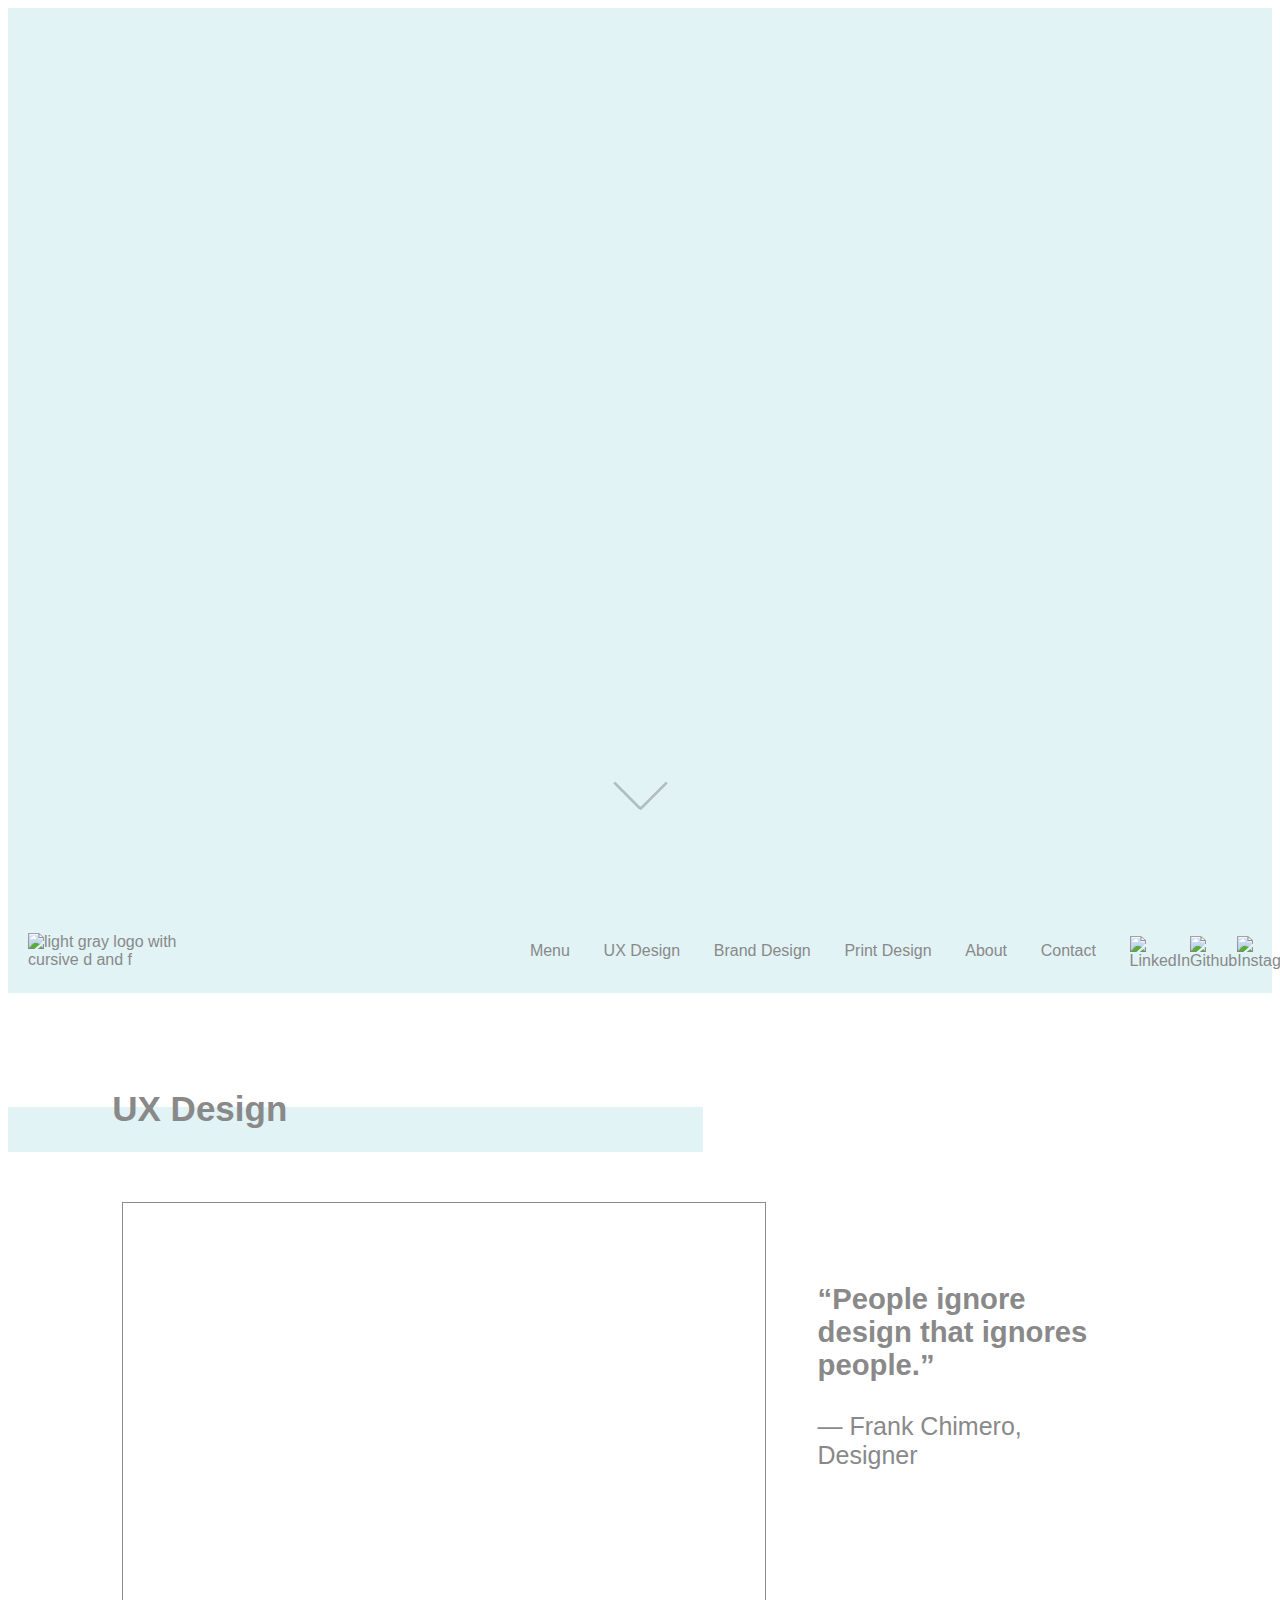
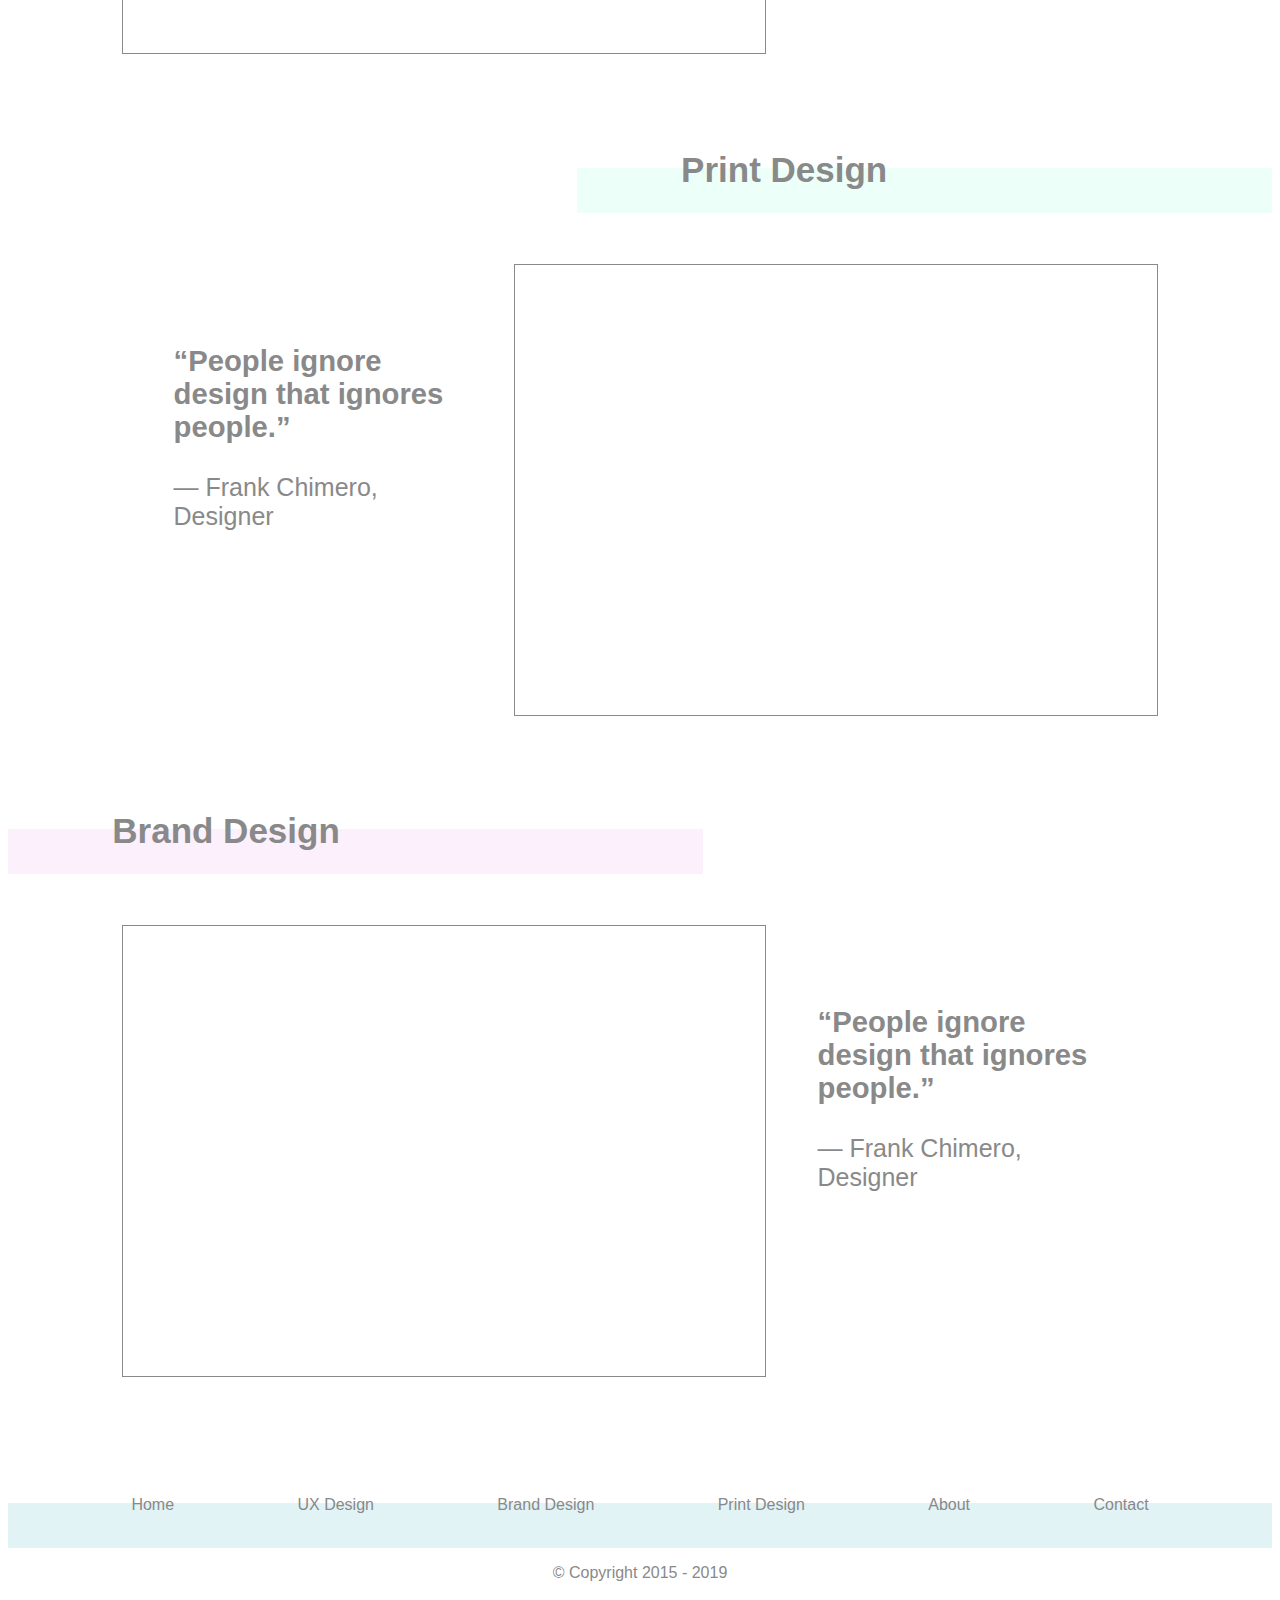
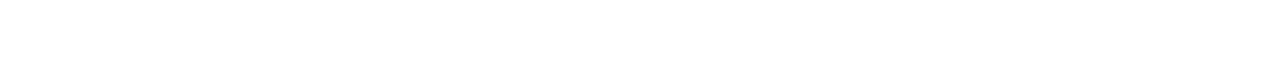
==== index.html @ 0a803519 "updated nav to be responsive" ====
<!DOCTYPE html>
<html lang="en">

<head>

    <!-- Page Title -->
    <title>Danielle Flinn</title>

    <!-- Metadata -->
    <meta charset="UTF-8">
    <meta name="viewport" content="width=device-width, initial-scale=1.0">
    <meta http-equiv="X-UA-Compatible" content="ie=edge">

    <!-- Favicons -->
    <link rel="apple-touch-icon" sizes="180x180" href="img/favicons/apple-touch-icon.png">
    <link rel="icon" type="image/png" sizes="32x32" href="img/favicons/favicon-32x32.png">
    <link rel="icon" type="image/png" sizes="16x16" href="img/favicons/favicon-16x16.png">
    <link rel="manifest" href="/img/favicons/site.webmanifest">
    <meta name="msapplication-TileColor" content="#2b5797">
    <meta name="theme-color" content="#ffffff">

    <!-- Normalize CSS via CDN -->
    <link rel="stylesheet" href="https://cdnjs.cloudflare.com/ajax/libs/normalize/8.0.1/normalize.min.css">
    <!-- Required Plugin Stylesheets -->

    <!-- My Awesome Styling -->
    <link rel="stylesheet" href="css/styles.css">
</head>

<body>

    <header>


        <div class="logo-wrapper">
            <svg version="1.1" xmlns="http://www.w3.org/2000/svg" xmlns:xlink="http://www.w3.org/1999/xlink" x="0px"
                y="0px" viewBox="0 0 432 432" style="enable-background:new 0 0 432 432;" xml:space="preserve">
                <g>

                    <path class="letters-stroke" d="M333.9,137.6c-1.4-12.3-18.1-13.7-27.6-12.3c-11.3,1.6-20.4,7.4-27.8,15.8c-18.8,21.1-29.3,47.5-37,74.4
    c-11.6,5.3-20.6,19.1-30.1,27.5c-4.4,3.9-12.4,11.6-17.4,4.9c-3.3-4.4-1.7-13.5-1.3-18.5c1.3-13.5,4.4-26.6,8.9-39.4
    c4.8-13.7,10.2-27.2,14.9-40.2c9.3-25.6,16.9-52.4,21.5-79.4c0.3-1.5-5.7,6.6-6.1,7.3c-2.7,4.3-6.6,9.7-7.5,14.8
    c-6.3,36.6-16.9,74.5-33.8,107.6c-10.1,20-28,39.6-50.6,44.8c-12.3,2.8-27.6,2-36.7-7.9c-4.3-4.7-6.5-10.8-7.2-17.1
    c-0.2-1.5-1-10.9,3.9-19c3-4.9,7.8-10.5,10.5-12.8c4.5-3.7,8-6.1,13.1-8.9c9.2-5.1,19.5-8.5,30.1-8.7c7.2-0.1,26.3-1.4,32,10.1
    c-2.3,2-6.1,4.9-13.8,0.7c-1.9-1.1-18.6,22.5-16.9,23.1c21.9,8.6,34.8-4.8,44.1-21c3.1-5.4,4.7-13.5,0.5-20.8
    c-5.5-9.7-17.2-14.4-26.8-15.3c-43.2-4.2-88.9,46.2-90.7,87.9c-0.9,21.3,12.9,35.1,34.2,34.3c16.2-0.6,30.7-8.9,42.2-20
    c10.1-9.8,18.9-21.2,26.6-33.5c-2.7,11.6-5.2,23.4-6.3,35.3c-0.5,5.3-1.7,13.3,0.8,18.4c4,8.1,12,2,17-2.1
    c10.1-8.3,21.9-27.6,34.6-30.3c1.6-0.3,3-0.3,4.4-0.1C226,278.1,218,319.1,209.5,360c-0.3,1.4,5.7-6.5,6.1-7.3
    c2.7-4.4,6.4-9.6,7.5-14.8c6.6-31.8,13.1-63.7,20.1-95.4c3.1,3.7,5.6,8.5,8.7,11.5c10.1,9.8,26.2-1.9,35.4-7.6
    c4-2.5,6.9-9.8,9.1-13.9c0.7-1.4,4.2-9.6,3.3-9c-11.2,7-26.4,17.7-36.5,4.3c-4-5.3-7.8-11.9-13.7-13.3c3.4-14.8,4.9-23.4,10.5-37.4
    c0.5-1.2,5.1-9.9,5.9-11.2c5.4-7.9,10.1-12.3,19.9-15.4c9.1-2.9,25.6-4.3,32.2,4.8c0.1,0.1,0.3,0.6,0.6,1.3
    c-0.8,0.2-1.7,0.3-2.5,0.4c-3.6,0.4-7.5-0.2-10.8-1.5c-2.9-1.2-14.2,23-13.5,23.4c9.6,3.9,19.1,0.7,25.6-7
    C323.9,164,335.1,148.5,333.9,137.6z M320.3,162.4c0.1-0.1,0.2-0.2,0.3-0.4C320.6,162.3,320.5,162.5,320.3,162.4z" />
                    <path class="inside-circle" d="M266.7,44.3c-72.4-20.9-150.3,8.4-192.9,70c-40.9,59.2-47,137.1-7.9,199c41.5,65.7,124.1,96.5,198.5,73.5
    c75-23.2,127.2-97.4,127.9-175.2C391.6,134.9,340.9,65.7,266.7,44.3z M345.2,330.1c-23.1,24.8-53.4,42.5-86.3,50.4
    C193.1,396.2,122.6,371.4,81,318c-44.3-57.1-50.3-143.6-6-202.7c42.2-56.3,117.3-81,184.8-62.2c74.7,20.8,126.4,90.2,127.1,167.3
    C386.5,261,373.2,300.1,345.2,330.1z" />
                    <path class="outside-circle" d="M341.7,71.4c-0.1-0.1-0.2-0.2-0.4-0.4c-0.5-0.4-1.1-0.9-1.7-1.3C278.2,22.5,196.3,6.5,125,41.4
    C48.5,78.7,5.9,165.4,22.5,248.7C38,326,102,384.9,177.3,403.8c81.1,20.4,168.2-16.1,210.4-88.3
    C435.2,234.3,413.8,130.2,341.7,71.4z M233.1,399.2c-38.6,5-82.1-1.2-115.1-22.8c-32.4-21.2-57.6-53.5-71.1-89.7
    c-25.9-68.6-9-148,42.8-200.1c61-61.4,167.1-77.2,237.5-22.2c58.2,47.3,83.7,125.8,63.5,198.2C370.5,334.7,307.4,389.5,233.1,399.2
    z" />
            </svg>

            <div class="head-title">
                <h1>Danielle Flinn</h1>
                <h4>Graphic and UX Designer</h4>
            </div>
            <div class="arrow-down"></div>
        </div>

        <nav class="top-nav">
            <a id="header-logo" href="/index.html">
                <img src="https://raw.githubusercontent.com/danielleflinn/danielleflinn.github.io/master/img/logo-lightgray.png"
                    alt="light gray logo with cursive d and f"></a>
            <div id="menu"> Menu</div> 
            <ul class="main-nav">
                <li><a href="/portfolio/ux.html">UX Design</a></li>
                <li><a href="/portfolio/brand.html">Brand Design</a></li>
                <li><a href="/portfolio/print.html">Print Design</a></li>
                <li><a href="/about.html">About</a></li>
                <li><a href="/contact.html">Contact</a></li>
            </ul>

            <ul class="social-nav">
                <li class="responsive-li-item social"><a href="#"><img
                            src="https://raw.githubusercontent.com/danielleflinn/danielleflinn.github.io/master/img/logo-lightgray.png"
                            alt="LinkedIn"></a></li>
                <li class="responsive-li-item social"><a href="#"><img
                            src="https://raw.githubusercontent.com/danielleflinn/danielleflinn.github.io/master/img/logo-lightgray.png"
                            alt="Github"></a></li>
                <li class="responsive-li-item social"><a href="#"><img
                            src="https://raw.githubusercontent.com/danielleflinn/danielleflinn.github.io/master/img/logo-lightgray.png"
                            alt="Instagram"></a></li>
            </ul>
        </nav>

    </header>

    <main class="tile">

        <div class="tile-bar">
            <h2>UX Design</h2>
        </div>

        <div class="fig-wrapper">
            <figure></figure>
            <figcaption>
                <h3>“People ignore design that ignores people.”</h3>
                <p>— Frank Chimero, Designer</p>
            </figcaption>
        </div>

        <div class="tile-bar print" id="print">
            <h2>Print Design</h2>
        </div>

        <div class="fig-wrapper right">
            <figcaption>
                <h3>“People ignore design that ignores people.”</h3>
                <p>— Frank Chimero, Designer</p>
            </figcaption>
            <figure></figure>
        </div>

        <div class="tile-bar brand">
            <h2>Brand Design</h2>
        </div>

        <div class="fig-wrapper">
            <figure></figure>
            <figcaption>
                <h3>“People ignore design that ignores people.”</h3>
                <p>— Frank Chimero, Designer</p>
            </figcaption>
        </div>

    </main>

    <footer>

        <nav>
            <div class="footer-bar">
                <ul>
                    <li><a href="/index.html">Home</a></li>
                    <li><a href="/portfolio/ux.html">UX Design</a></li>
                    <li><a href="/portfolio/brand.html">Brand Design</a></li>
                    <li><a href="/portfolio/print.html">Print Design</a></li>
                    <li><a href="/about.html">About</a></li>
                    <li><a href="/contact.html">Contact</a></li>
                </ul>
            </div>
        </nav>

        <p>&copy; Copyright 2015 - <span class="year">2019</span>
        </p>
    </footer>

    <!--#include file="include_head.html" -->

    <!-- jQuery Library via CDN -->
    <script src="https://cdnjs.cloudflare.com/ajax/libs/jquery/3.3.1/jquery.min.js"></script>
    <!-- Plugins(s) -->

    <!-- My Scripts -->
    <script src="js/scripts.js"></script>
</body>

</html>
---- css/styles.css ----
/*
  DIAGNOSTIC STYLING
*/
/* body {
  background: gray;
}

* {
  outline: 1px dotted black;
} */

/* Universal styling */

:root {
  --prime-color: #898989; /*gray*/
  --sec-color: #E1F3F5; /*blue*/
  --thr-color: #FDF0FD; /*lavendarblush*/
  --forth-color: #EDFFF9; /*seagreen*/
  --outside-margin: 9%;
  --tile-margin: 4% 9% 4% 9%;
}

body {
    font-family: 'Fira Sans Condensed', sans-serif;
    color: var(--prime-color);
}

/* Logo header animation */

header {
  position: relative;
}

.logo-wrapper {
  width: 100%;
  height: 100vh;
  text-align: center;
  background-color: var(--sec-color);
  display: flex;
  flex-direction: column;
  align-items: center;
  justify-content: space-evenly;
}

.head-title {
  color: var(--prime-color);
  opacity: 0;
  animation: fadeIn .5s 2s linear forwards;
}

.head-title h1 {
  font-size: 55px;
  margin: 0;
  margin-top: 10px;
}

.head-title  h4 {
  font-size: 40px;
  font-weight: 300;
  margin: 10px;
}

svg {
  fill: var(--prime-color);
  stroke: var(--prime-color);
  stroke-width: 1px;
  width: 300px;
}

.letters-stroke {
  fill-opacity: 0;
  stroke-dasharray: 2000;
  stroke-dashoffset: 2000;
  animation: fadeFill 1s 2s linear forwards,
            dash 1s linear forwards;
}

.inside-circle {
  fill-opacity: 0;
  stroke-dasharray: 1200;
  stroke-dashoffset: 1200;
  animation: fadeFill 1s 2s linear forwards,
                dash 1s linear forwards; 
}

.outside-circle {
  fill-opacity: 0;
  stroke-dasharray: 1300;
  stroke-dashoffset: 1300;
  animation: fadeFill 1s 2s linear forwards,
                dash 1s 1s linear forwards; 
}

.arrow-down {
  height: 4vh;
  width: 4vh;
  opacity: .5;
  border-bottom: solid var(--prime-color) 3px;
  border-right: solid var(--prime-color)  3px;
  border-radius: 0 0 4px 0;
  transform: rotate(45deg);
}

.arrow-down:hover {
   cursor: pointer;
}

.enter-site {
  animation: fadeOutUp 2s forwards;
  position: absolute;
}

.fade {
  opacity: 0;
  animation: fadeIn .5s 2s linear forwards;
}

/* Header Nav styles  */

  /* wrapper */
.top-nav {
  padding: 20px;
  background-color: var(--sec-color);
  height: 5vh;
  display: flex;
  justify-content: flex-end;
  align-items: center;
}
  /*  logo icon*/
.top-nav img {
  width: 6vh;
}

#header-logo {
  margin-right: 25%;
}

  /*   remove bullets and added margin */
.top-nav ul {
  list-style-type: none;
  padding: 0;
}

  /*  links to site pages group */
.main-nav {
  width: 60%;
  color: darkblue;
  display: flex;
  justify-content: space-evenly;
}

  /*  links to social media and social media icons */
.social-nav {
  width: 10%;
  display: flex;
  justify-content: space-evenly;
}

  /*  social media icons */
.social-nav img{
  margin-top: 4px;
  width: 20px;
}

/* Link Styles */
a {
  color: var(--prime-color);
  text-decoration: none;
}

a:hover {
    opacity: .5;
}

a:visited {
    opacity: .2;
}


/* General / dfault tile layouts */

.tile {
  margin-top: 5%;
  width: 100%;
}

.tile-bar {
  margin-top: var(--outside-margin);
  position: relative;
  width: 55%;
  height: 5vh;
  background-color: var(--sec-color);
}

.tile-bar h2 {
  position: absolute;
  font-size: 35px;
  top: -47px;
  margin-left: 15%;
}

.fig-wrapper {
  display: flex;
  margin: var(--tile-margin);
}

figure {
  width: 100%;
  height: 50vh;
  margin: 0;
  border: solid 1px var(--prime-color);
}

figcaption {
  width: 45%;
  margin: 5%;
  font-size: 25px;
}

/* Right aligned tile */

.fig-wrapper .right {
  text-align: right;
}

/*  Foot styles*/

footer {
  margin: 10% 0 6% 0;
  text-align: center;
  color: var(--prime-color);
}

footer nav {
  margin-top: 5%;
}

.footer-bar {
  width: 100%;
  height: 5vh;
  background-color: var(--sec-color);
  position: relative;
}

footer nav ul {
  width: 100%;
  display: flex;
  justify-content: space-evenly;
  list-style-type: none;
  padding: 0;
  position: absolute;
  top: -23px;
}

/* Change tile bar color */
.print {
   background-color: var(--forth-color);
}

#print {
    margin-left: 45%;
}

.brand {
  background-color: var(--thr-color);
}

/* basic project-grid and tiles */

.project-grid {
  margin: var(--tile-margin); 
  display: grid;
  grid-template-columns: repeat(3, 1fr);
  grid-template-rows: auto;
  grid-column-gap: 45px;
  grid-row-gap: 45px;
}

.project-tile {
  width: 100%;
  height: 300px;
  background-size: cover;
  background-color: var(--prime-color);
}

/* ux design page */

/* Brand Design Page */

/* About Page */

#about {
  margin: var(--tile-margin);
  display: grid;
  grid-template-columns: repeat(3, 1fr);
  grid-gap: 0% 4%;
}

.image-wrapper {
  width: 100%;
  border: none;
}

#head-shot {
  width: 100%;
}

#about-content {
  grid-column: 2 span / 4;
}

/* Contact Form */

form {
  margin: var(--tile-margin);
}

/* 404 styles */

.error {
  background: var(--sec-color);  /* fallback for old browsers */
  background: linear-gradient(to right, var(--forth-color), var(--sec-color), var(--thr-color)); 
  }
  
  .error-text {
    display: flex;
    flex-direction: column;
    justify-content: center;
    width: 100%;
    height: 50vh;
    text-align: center;
  }
  
  .error-text h2 {
    font-size: 80px;
    animation: fadeIn 5s ease-in;
  }

/* keyfram animations */
@keyframes dash {
  100% {
    stroke-dashoffset: 0;
  }
}

@-webkit-keyframes fadeFill { /*adapted from animate css*/
  0% {
    fill-opacity: 0;
  }
  100% {
    fill-opacity: 1;
  }
}

@keyframes fadeIn { /*from animate css*/
  0% {
    opacity: 0;
  }
  100% {
    opacity: 1;
  }
}

@keyframes fadeOutUp { /*from animate css*/
  from {
    opacity: 1;
  }

  to {
    opacity: 0;
    transform: translate3d(0, -100%, 0);
  }
}

/* Light Gallery background */
.lg-backdrop { 
  background-color: rgba(200, 200, 250, .5);
}

/* media queries */
@media (max-width: 600px) {
  .logo {
    width: 80%;
  }
  .tile-bar h2 {
    font-size: 25px;
    top: -33px;
  }
  .fig-wrapper {
    flex-direction: column;
  }
  figure {
    height: 35vh;
  }
  .right {
    flex-direction: column-reverse;
  }
  #print h2 {
    right: 9%;
    margin-right: 9%;
  }
  figcaption {
    width: 70%;
    font-size: 20px;
  }
}
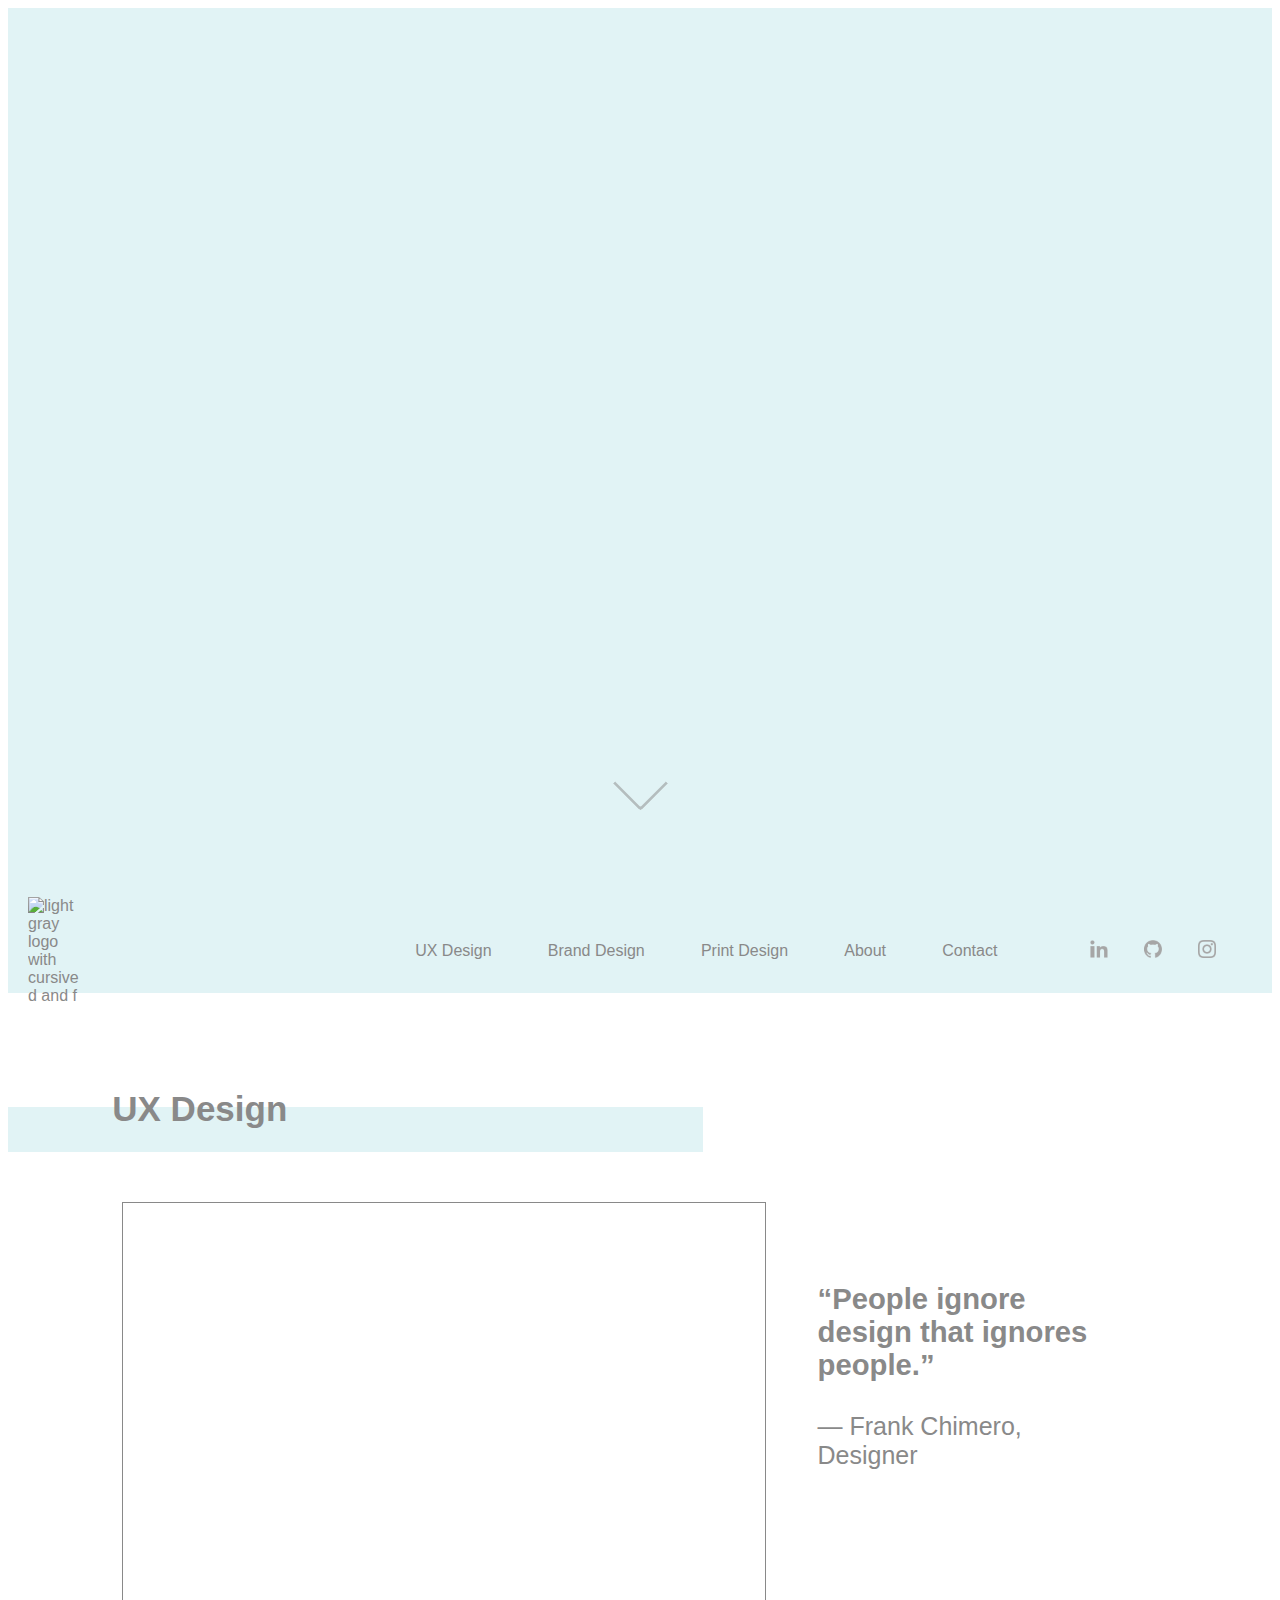
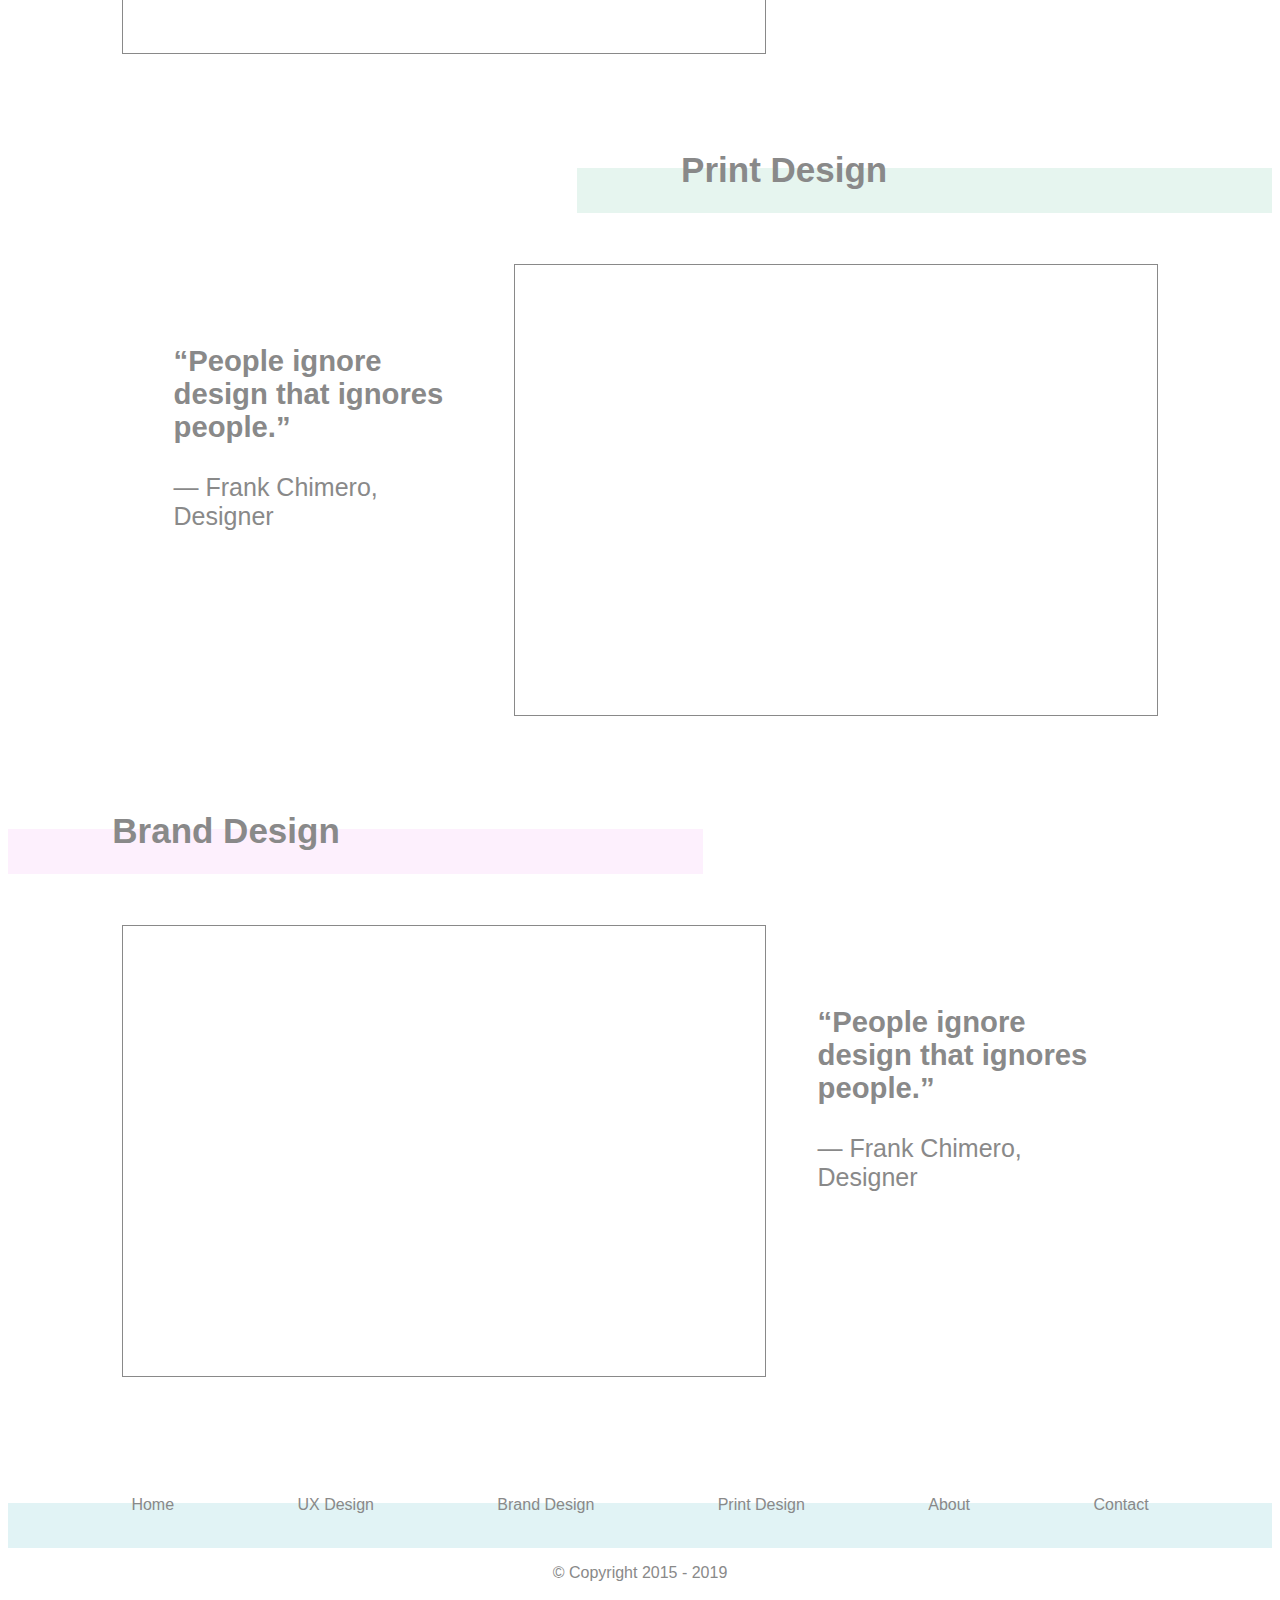
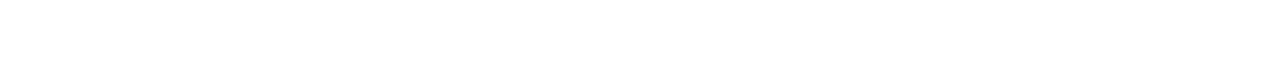
==== commit cb195191: "added social nav logos" ====
--- a/index.html
+++ b/index.html
@@ -74,7 +74,7 @@
                 <img src="https://raw.githubusercontent.com/danielleflinn/danielleflinn.github.io/master/img/logo-lightgray.png"
                     alt="light gray logo with cursive d and f"></a>
             <div id="menu"> Menu</div> 
-            <ul class="main-nav">
+            <ul class="main-nav ux">
                 <li><a href="/portfolio/ux.html">UX Design</a></li>
                 <li><a href="/portfolio/brand.html">Brand Design</a></li>
                 <li><a href="/portfolio/print.html">Print Design</a></li>
@@ -83,14 +83,14 @@
             </ul>
 
             <ul class="social-nav">
-                <li class="responsive-li-item social"><a href="#"><img
-                            src="https://raw.githubusercontent.com/danielleflinn/danielleflinn.github.io/master/img/logo-lightgray.png"
+                <li class="social"><a href="https://www.linkedin.com/in/danielle-flinn/"><img
+                            src="/img/linkedin.png"
                             alt="LinkedIn"></a></li>
-                <li class="responsive-li-item social"><a href="#"><img
-                            src="https://raw.githubusercontent.com/danielleflinn/danielleflinn.github.io/master/img/logo-lightgray.png"
+                <li class="social"><a href="https://github.com/danielleflinn"><img
+                            src="/img/github.png"
                             alt="Github"></a></li>
-                <li class="responsive-li-item social"><a href="#"><img
-                            src="https://raw.githubusercontent.com/danielleflinn/danielleflinn.github.io/master/img/logo-lightgray.png"
+                <li class="social"><a href="https://www.instagram.com/daniflinn/"><img
+                            src="/img/instagram.png"
                             alt="Instagram"></a></li>
             </ul>
         </nav>
@@ -100,7 +100,8 @@
     <main class="tile">
 
         <div class="tile-bar">
-            <h2>UX Design</h2>
+            <a href="/portfolio/ux.html"><h2>UX Design</h2>
+            </a>
         </div>
 
         <div class="fig-wrapper">
@@ -112,7 +113,7 @@
         </div>
 
         <div class="tile-bar print" id="print">
-            <h2>Print Design</h2>
+                <a href="/portfolio/print.html"><h2>Print Design</h2></a>
         </div>
 
         <div class="fig-wrapper right">
@@ -124,7 +125,7 @@
         </div>
 
         <div class="tile-bar brand">
-            <h2>Brand Design</h2>
+                <a href="/portfolio/brand.html"><h2>Brand Design</h2></a>
         </div>
 
         <div class="fig-wrapper">
--- a/css/styles.css
+++ b/css/styles.css
@@ -15,7 +15,7 @@
   --prime-color: #898989; /*gray*/
   --sec-color: #E1F3F5; /*blue*/
   --thr-color: #FDF0FD; /*lavendarblush*/
-  --forth-color: #EDFFF9; /*seagreen*/
+  --forth-color: #e6f5ef; /*honeydew*/
   --outside-margin: 9%;
   --tile-margin: 4% 9% 4% 9%;
 }
@@ -112,7 +112,7 @@
 
 .fade {
   opacity: 0;
-  animation: fadeIn .5s 2s linear forwards;
+  animation: fadeIn .5s 1s linear forwards;
 }
 
 /* Header Nav styles  */
@@ -126,14 +126,16 @@
   justify-content: flex-end;
   align-items: center;
 }
-  /*  logo icon*/
+  /*  nav logo */
 .top-nav img {
   width: 6vh;
 }
 
 #header-logo {
+  width: 25px;
   margin-right: 25%;
 }
+
 
   /*   remove bullets and added margin */
 .top-nav ul {
@@ -141,25 +143,27 @@
   padding: 0;
 }
 
-  /*  links to site pages group */
+/*  links to site pages group */
 .main-nav {
-  width: 60%;
-  color: darkblue;
+  width: 70%;
   display: flex;
   justify-content: space-evenly;
 }
 
   /*  links to social media and social media icons */
 .social-nav {
-  width: 10%;
+  width: 20%;
   display: flex;
   justify-content: space-evenly;
 }
 
   /*  social media icons */
 .social-nav img{
-  margin-top: 4px;
-  width: 20px;
+  width: 18px;
+}
+
+.social {
+  filter: invert(35%);
 }
 
 /* Link Styles */
@@ -175,7 +179,13 @@
 a:visited {
     opacity: .2;
 }
-
+/* mobile menu */
+
+#menu {
+  display: none;
+  margin: 5%;
+  cursor: pointer;
+}
 
 /* General / dfault tile layouts */
 
@@ -252,19 +262,6 @@
   top: -23px;
 }
 
-/* Change tile bar color */
-.print {
-   background-color: var(--forth-color);
-}
-
-#print {
-    margin-left: 45%;
-}
-
-.brand {
-  background-color: var(--thr-color);
-}
-
 /* basic project-grid and tiles */
 
 .project-grid {
@@ -272,15 +269,17 @@
   display: grid;
   grid-template-columns: repeat(3, 1fr);
   grid-template-rows: auto;
-  grid-column-gap: 45px;
-  grid-row-gap: 45px;
+  grid-column-gap: 35px;
+  grid-row-gap: 35px;
 }
 
 .project-tile {
   width: 100%;
-  height: 300px;
-  background-size: cover;
-  background-color: var(--prime-color);
+}
+
+/* Light Gallery background */
+.lg-backdrop { 
+  background-color: rgba(200, 200, 250, .5);
 }
 
 /* ux design page */
@@ -336,6 +335,24 @@
     animation: fadeIn 5s ease-in;
   }
 
+/* Change tile bar specific styles / also for page specific navs */
+.print {
+  background-color: var(--forth-color);
+}
+
+#print {
+   margin-left: 45%;
+}
+
+.brand {
+ background-color: var(--thr-color);
+}
+
+.ux {   /* default */
+  background-color: var(--sec-color);
+}
+
+
 /* keyfram animations */
 @keyframes dash {
   100% {
@@ -372,13 +389,46 @@
   }
 }
 
-/* Light Gallery background */
-.lg-backdrop { 
-  background-color: rgba(200, 200, 250, .5);
-}
+
 
 /* media queries */
-@media (max-width: 600px) {
+@media (max-width: 950px) {
+  .project-grid {
+    grid-template-columns: repeat(2, 1fr);
+  }
+}
+
+@media (max-width: 750px) {
+  .top-nav {
+    justify-content: flex-start;
+  }
+  #header-logo {
+      margin-right: 5%;
+  }
+  #menu {
+    display: block;
+    margin: auto 9%;
+    margin-right: 50%;
+  }
+  .main-nav {
+    display: none;
+    position: absolute;
+    width: 35%;
+    padding: 2%;
+    top: 75%;
+    left: 15%;
+    z-index: 1;
+    text-align: left;
+  }
+  .main-nav li {
+    display: block;
+    padding: 2%;
+  }
+  .main-nav li a {
+    display: block;
+    padding: .75em 1.5em .5em 1.5em;
+  }
+  
   .logo {
     width: 80%;
   }
@@ -403,4 +453,10 @@
     width: 70%;
     font-size: 20px;
   }
+}
+
+@media (max-width: 550px) {
+  .project-grid {
+    grid-template-columns: repeat(1, 1fr);
+  }
 }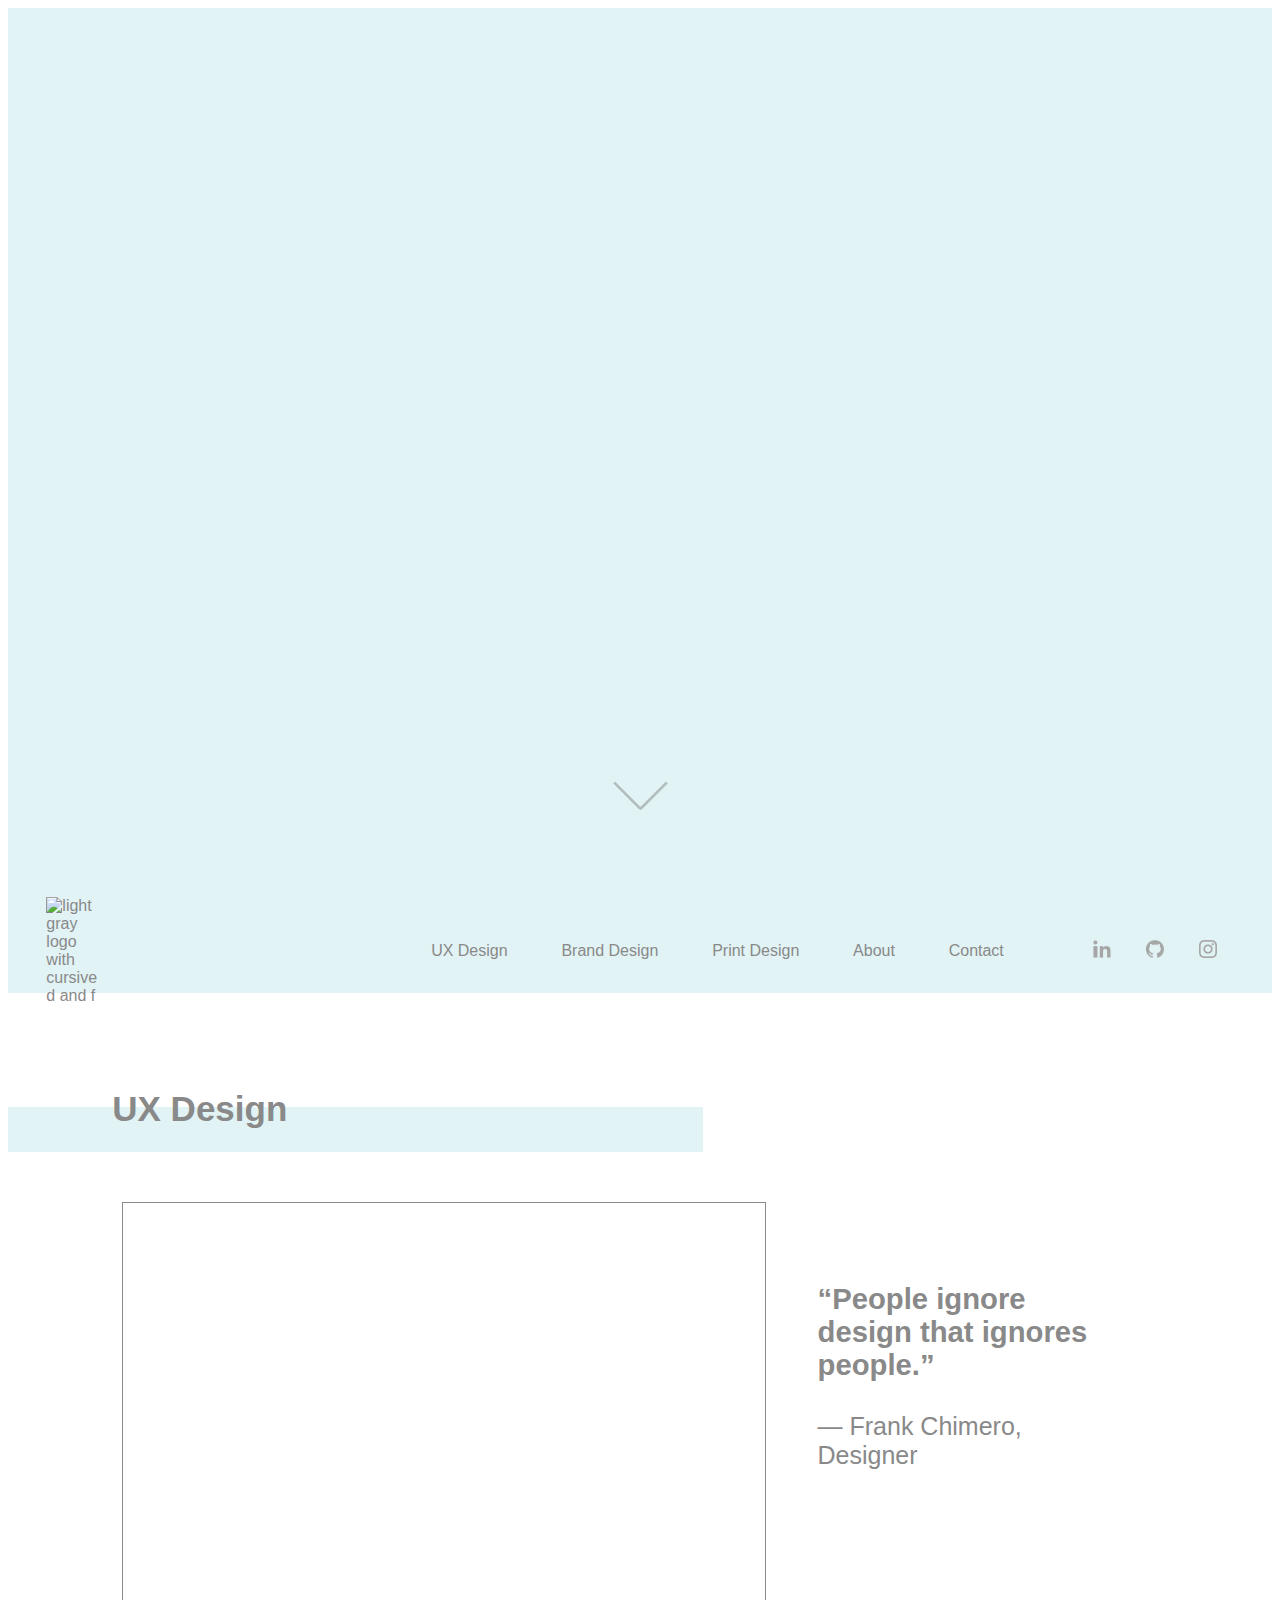
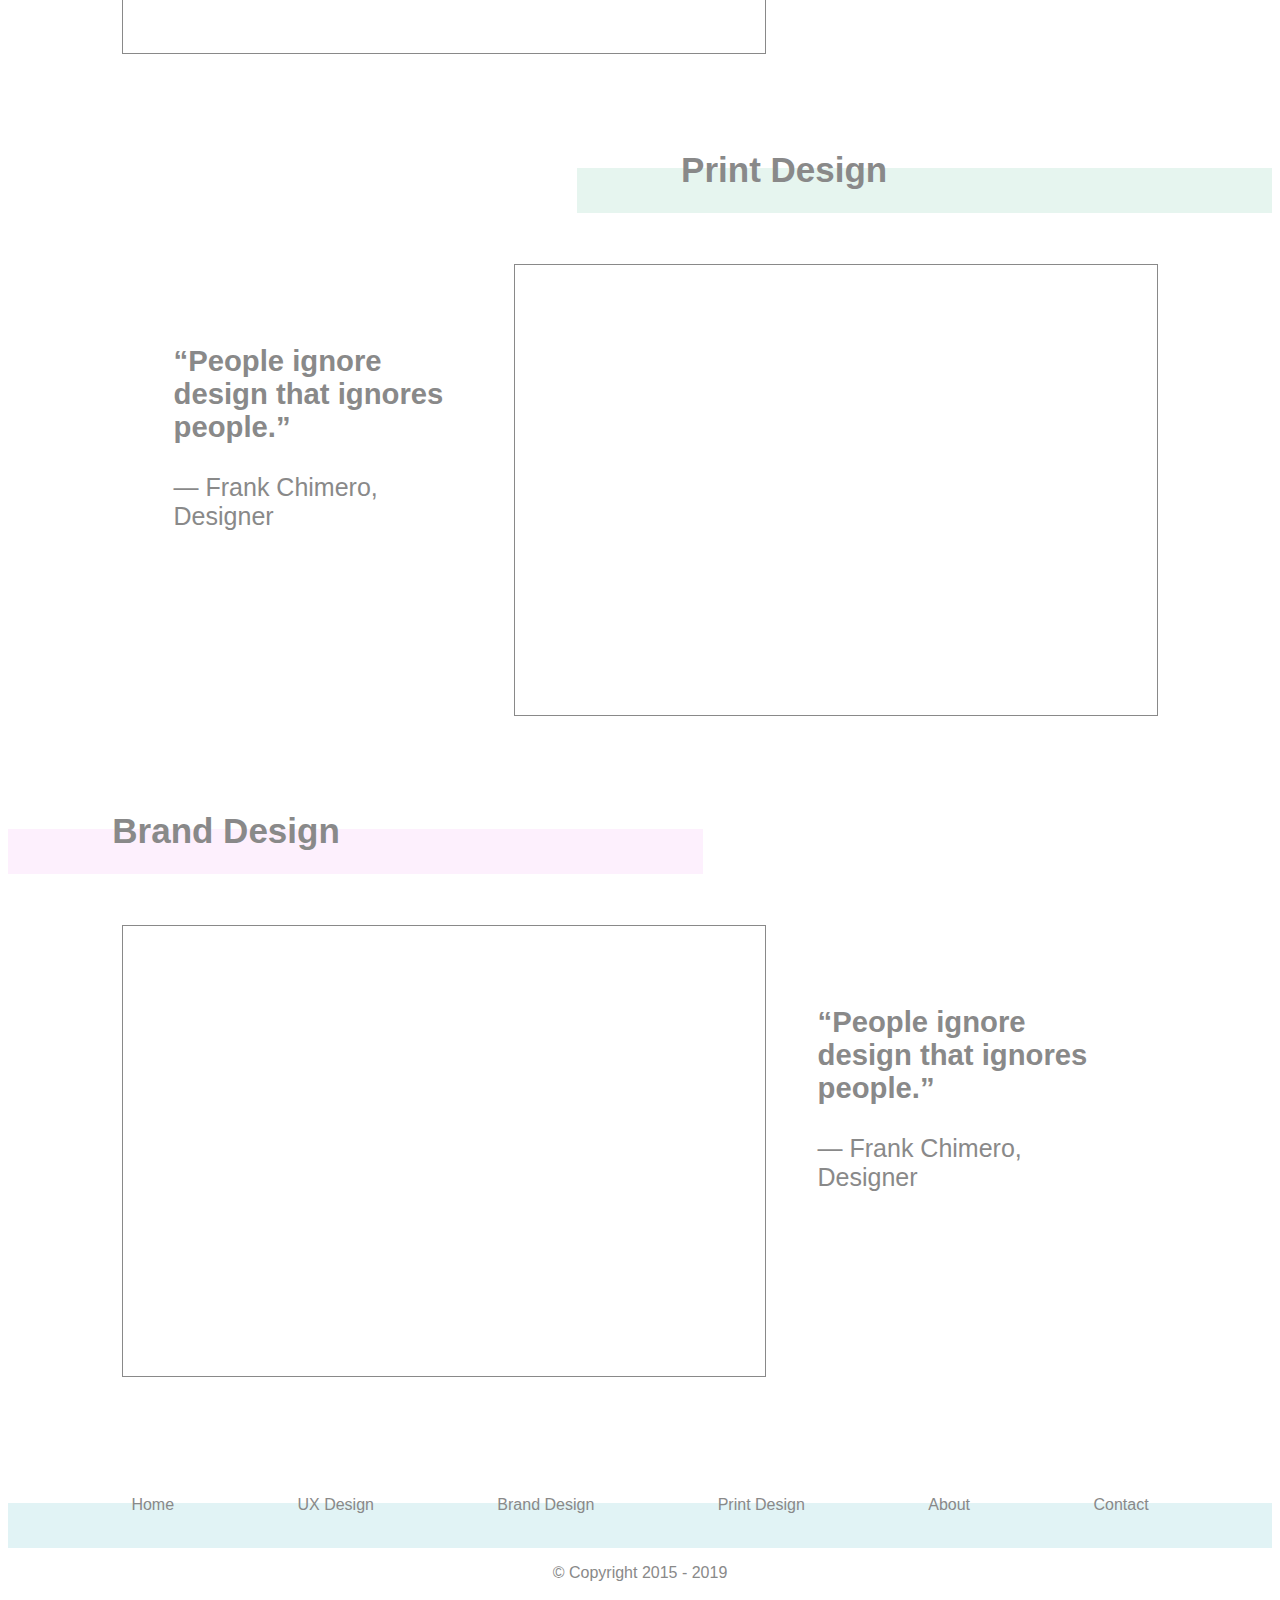
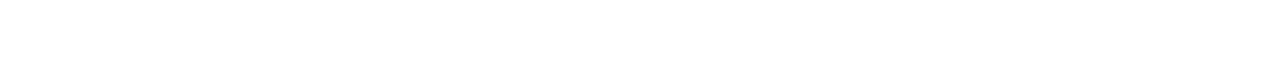
==== commit 7b23fbc5: "added target blank to social nav" ====
--- a/index.html
+++ b/index.html
@@ -73,7 +73,7 @@
             <a id="header-logo" href="/index.html">
                 <img src="https://raw.githubusercontent.com/danielleflinn/danielleflinn.github.io/master/img/logo-lightgray.png"
                     alt="light gray logo with cursive d and f"></a>
-            <div id="menu"> Menu</div> 
+            <div id="menu"> Menu</div>
             <ul class="main-nav ux">
                 <li><a href="/portfolio/ux.html">UX Design</a></li>
                 <li><a href="/portfolio/brand.html">Brand Design</a></li>
@@ -83,15 +83,12 @@
             </ul>
 
             <ul class="social-nav">
-                <li class="social"><a href="https://www.linkedin.com/in/danielle-flinn/"><img
-                            src="/img/linkedin.png"
-                            alt="LinkedIn"></a></li>
-                <li class="social"><a href="https://github.com/danielleflinn"><img
-                            src="/img/github.png"
+                <li class="social"><a target="blank" href="https://www.linkedin.com/in/danielle-flinn/"><img
+                            src="/img/linkedin.png" alt="LinkedIn"></a></li>
+                <li class="social"><a target="blank" href="https://github.com/danielleflinn"><img src="/img/github.png"
                             alt="Github"></a></li>
-                <li class="social"><a href="https://www.instagram.com/daniflinn/"><img
-                            src="/img/instagram.png"
-                            alt="Instagram"></a></li>
+                <li class="social"><a target="blank" href="https://www.instagram.com/daniflinn/"><img
+                            src="/img/instagram.png" alt="Instagram"></a></li>
             </ul>
         </nav>
 
@@ -100,7 +97,8 @@
     <main class="tile">
 
         <div class="tile-bar">
-            <a href="/portfolio/ux.html"><h2>UX Design</h2>
+            <a href="/portfolio/ux.html">
+                <h2>UX Design</h2>
             </a>
         </div>
 
@@ -113,7 +111,9 @@
         </div>
 
         <div class="tile-bar print" id="print">
-                <a href="/portfolio/print.html"><h2>Print Design</h2></a>
+            <a href="/portfolio/print.html">
+                <h2>Print Design</h2>
+            </a>
         </div>
 
         <div class="fig-wrapper right">
@@ -125,7 +125,9 @@
         </div>
 
         <div class="tile-bar brand">
-                <a href="/portfolio/brand.html"><h2>Brand Design</h2></a>
+            <a href="/portfolio/brand.html">
+                <h2>Brand Design</h2>
+            </a>
         </div>
 
         <div class="fig-wrapper">
--- a/css/styles.css
+++ b/css/styles.css
@@ -133,9 +133,9 @@
 
 #header-logo {
   width: 25px;
+  margin-left: 1.5%;
   margin-right: 25%;
 }
-
 
   /*   remove bullets and added margin */
 .top-nav ul {
@@ -155,6 +155,7 @@
   width: 20%;
   display: flex;
   justify-content: space-evenly;
+  align-items: center;
 }
 
   /*  social media icons */
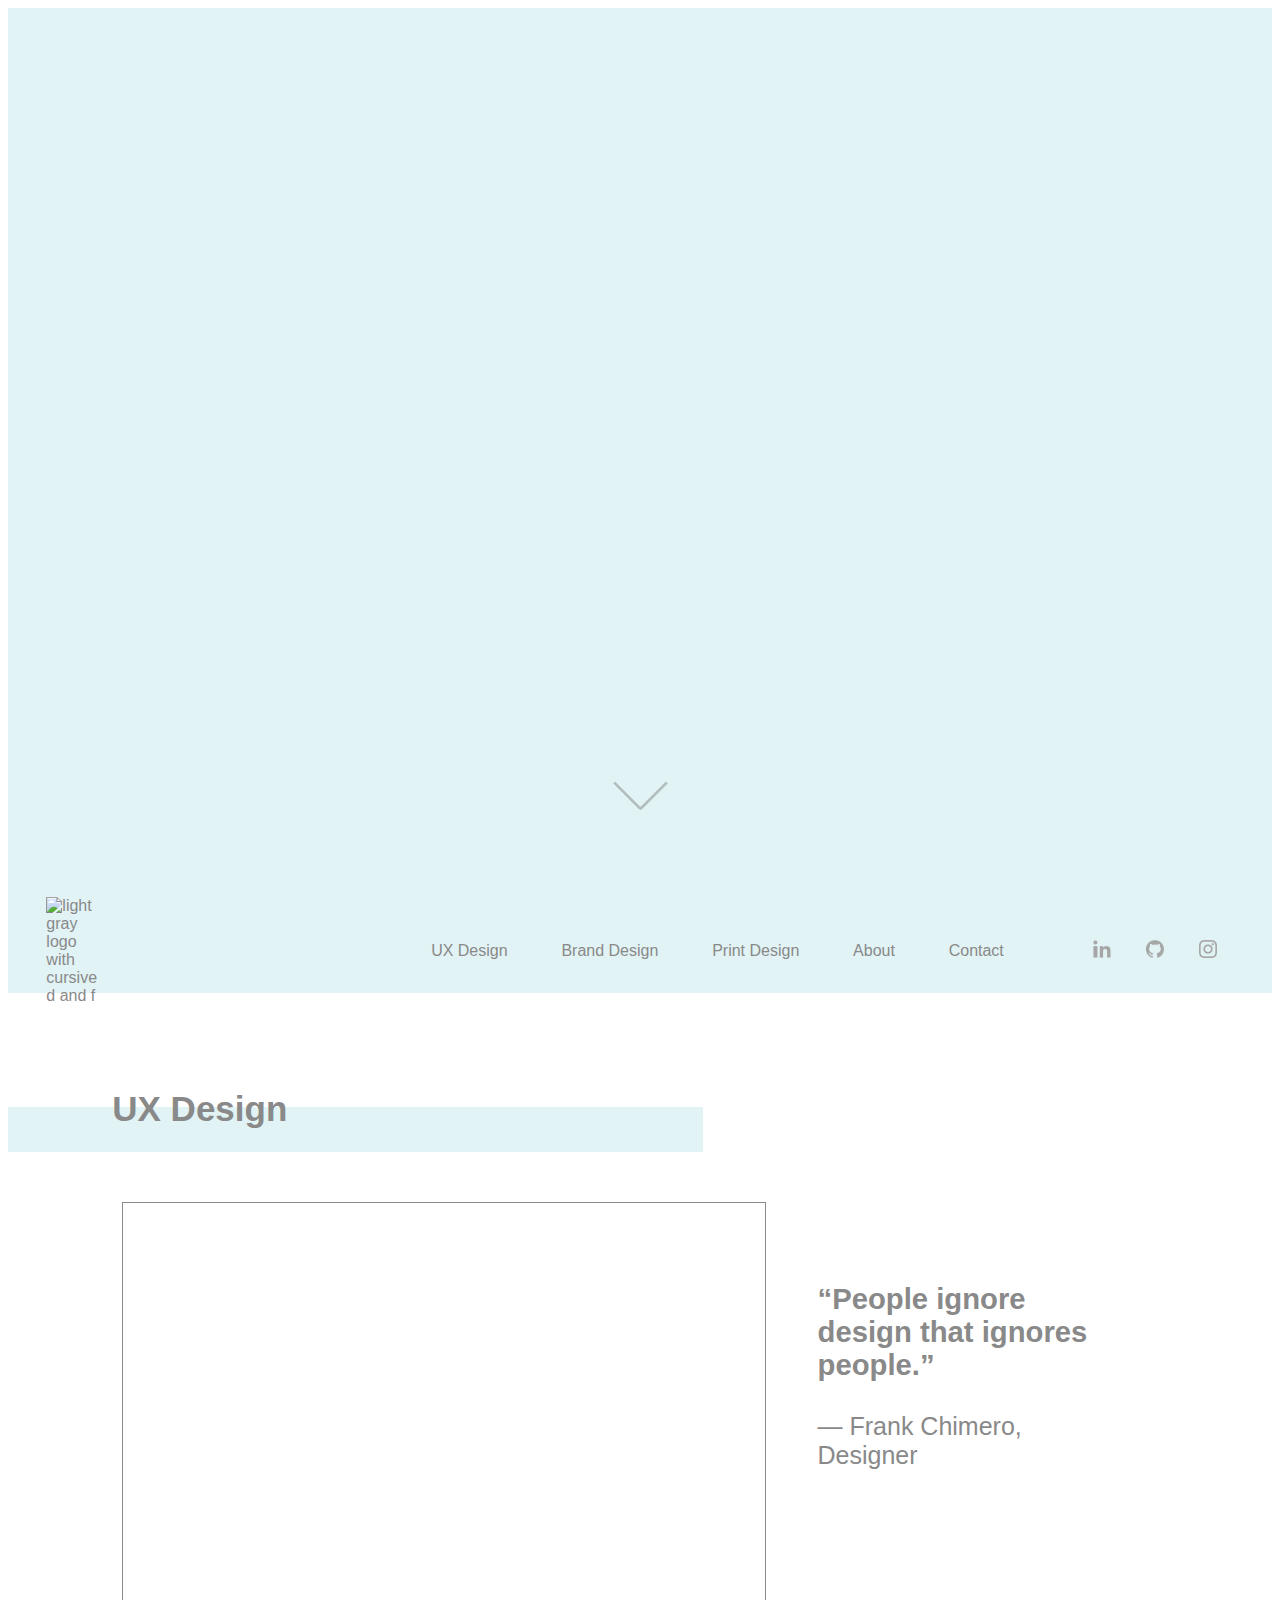
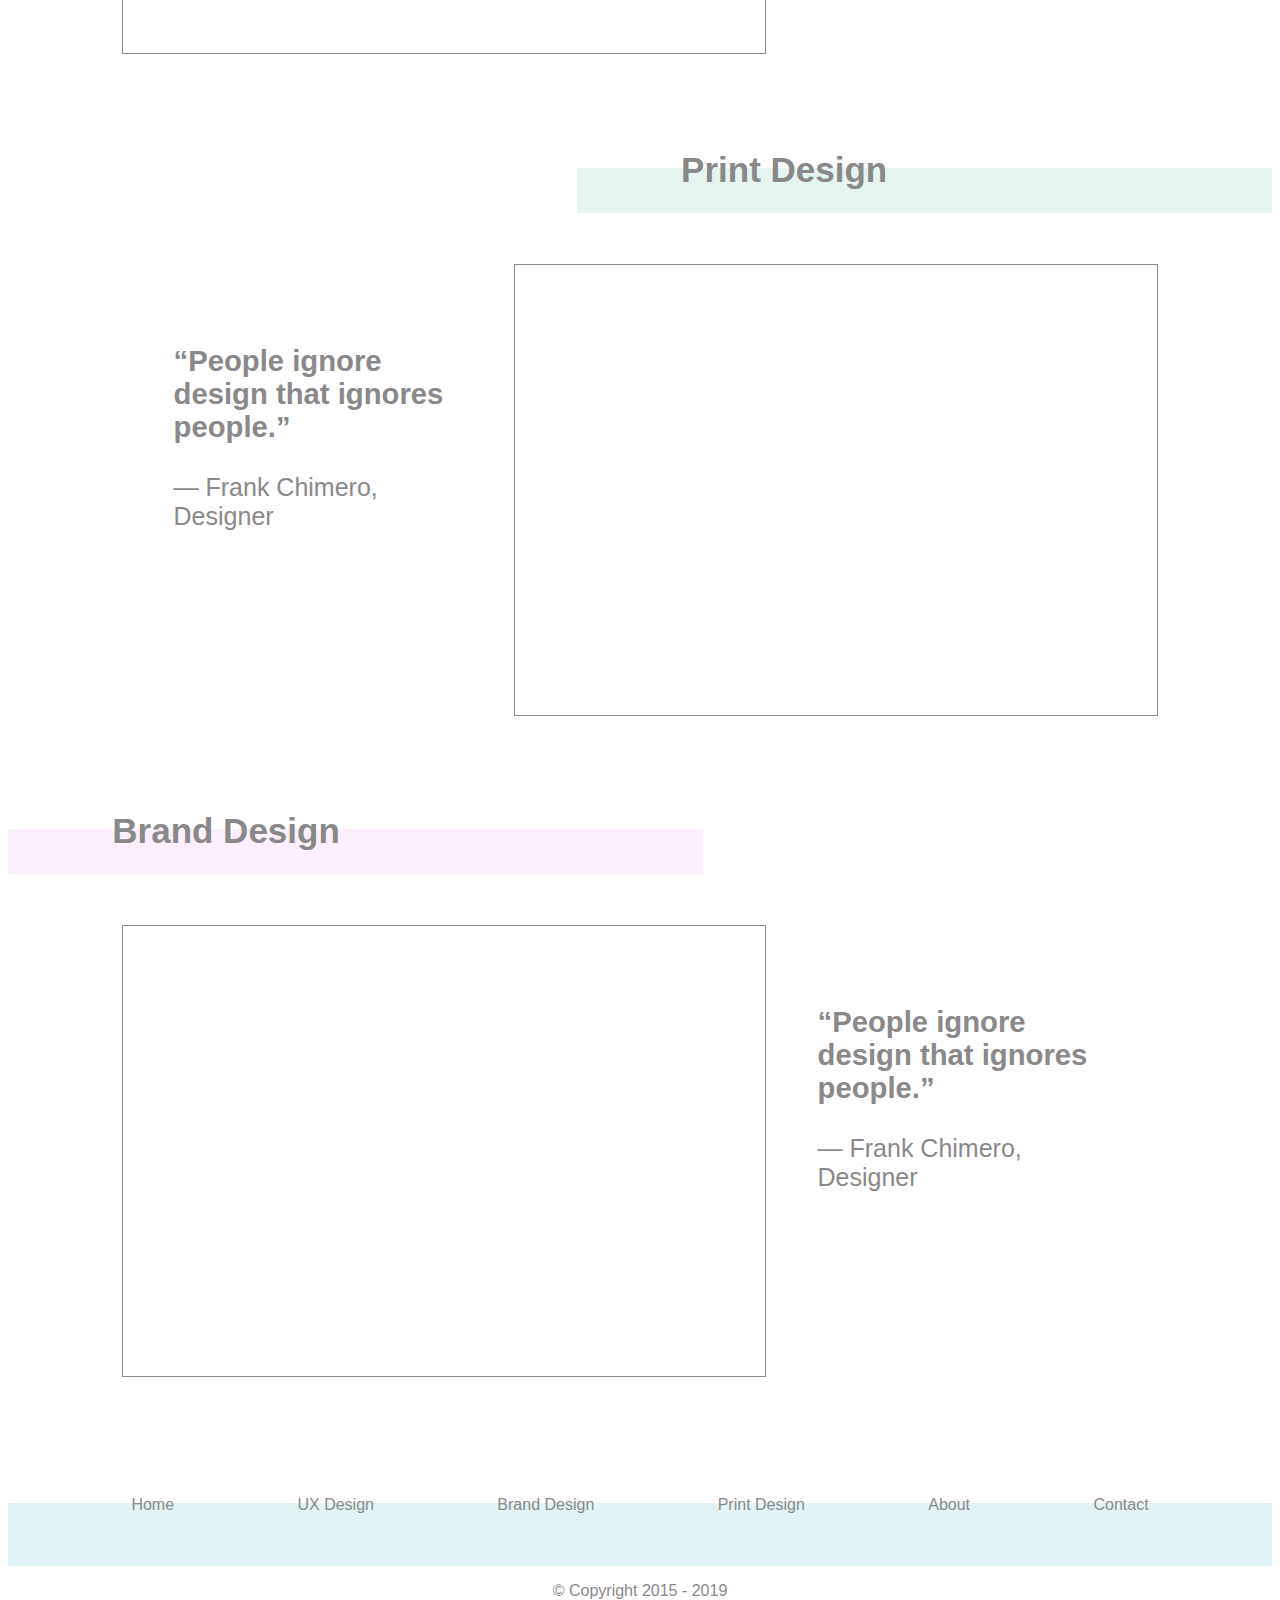
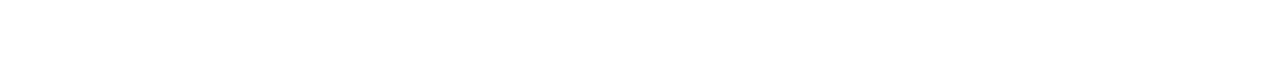
==== commit b109974d: "added responsive foother styles" ====
--- a/index.html
+++ b/index.html
@@ -154,9 +154,7 @@
                 </ul>
             </div>
         </nav>
-
-        <p>&copy; Copyright 2015 - <span class="year">2019</span>
-        </p>
+        <p>&copy; Copyright 2015 - <span class="year">2019</span></p>
     </footer>
 
     <!--#include file="include_head.html" -->
--- a/css/styles.css
+++ b/css/styles.css
@@ -248,7 +248,7 @@
 
 .footer-bar {
   width: 100%;
-  height: 5vh;
+  height: 7vh;
   background-color: var(--sec-color);
   position: relative;
 }
@@ -291,24 +291,23 @@
 
 #about {
   margin: var(--tile-margin);
-  display: grid;
-  grid-template-columns: repeat(3, 1fr);
-  grid-gap: 0% 4%;
+  margin-right: 20%;
+  display: flex;
 }
 
 .image-wrapper {
-  width: 100%;
+  width: 300px;
   border: none;
+  margin-right: 5%;
 }
 
 #head-shot {
-  width: 100%;
-}
-
-#about-content {
-  grid-column: 2 span / 4;
-}
-
+  width: 300px;
+}
+
+#about-content p {
+  margin-top: 0;
+}
 /* Contact Form */
 
 form {
@@ -390,16 +389,16 @@
   }
 }
 
-
-
 /* media queries */
 @media (max-width: 950px) {
   .project-grid {
+    margin-top: 6%;
     grid-template-columns: repeat(2, 1fr);
   }
 }
 
 @media (max-width: 750px) {
+  /* responsive nav */
   .top-nav {
     justify-content: flex-start;
   }
@@ -429,10 +428,10 @@
     display: block;
     padding: .75em 1.5em .5em 1.5em;
   }
-  
   .logo {
     width: 80%;
   }
+  /* responsive home tiles */
   .tile-bar h2 {
     font-size: 25px;
     top: -33px;
@@ -454,10 +453,31 @@
     width: 70%;
     font-size: 20px;
   }
+    /* responsive about article */
+    #about {
+      margin-top: 6%;
+      flex-direction: column;
+      justify-content: center;
+      align-content: center;
+    }
+    #about-content {
+      margin-top: 15%;
+    } 
+    /* responsive footer */
+    .footer-bar {
+      height: 27vh;
+    }
+    footer nav ul {
+      flex-direction: column;
+      top: 0;
+    }
+    .footer-bar ul li {
+      margin-top: 1%;
+    }
 }
 
 @media (max-width: 550px) {
   .project-grid {
     grid-template-columns: repeat(1, 1fr);
-  }
+  } 
 }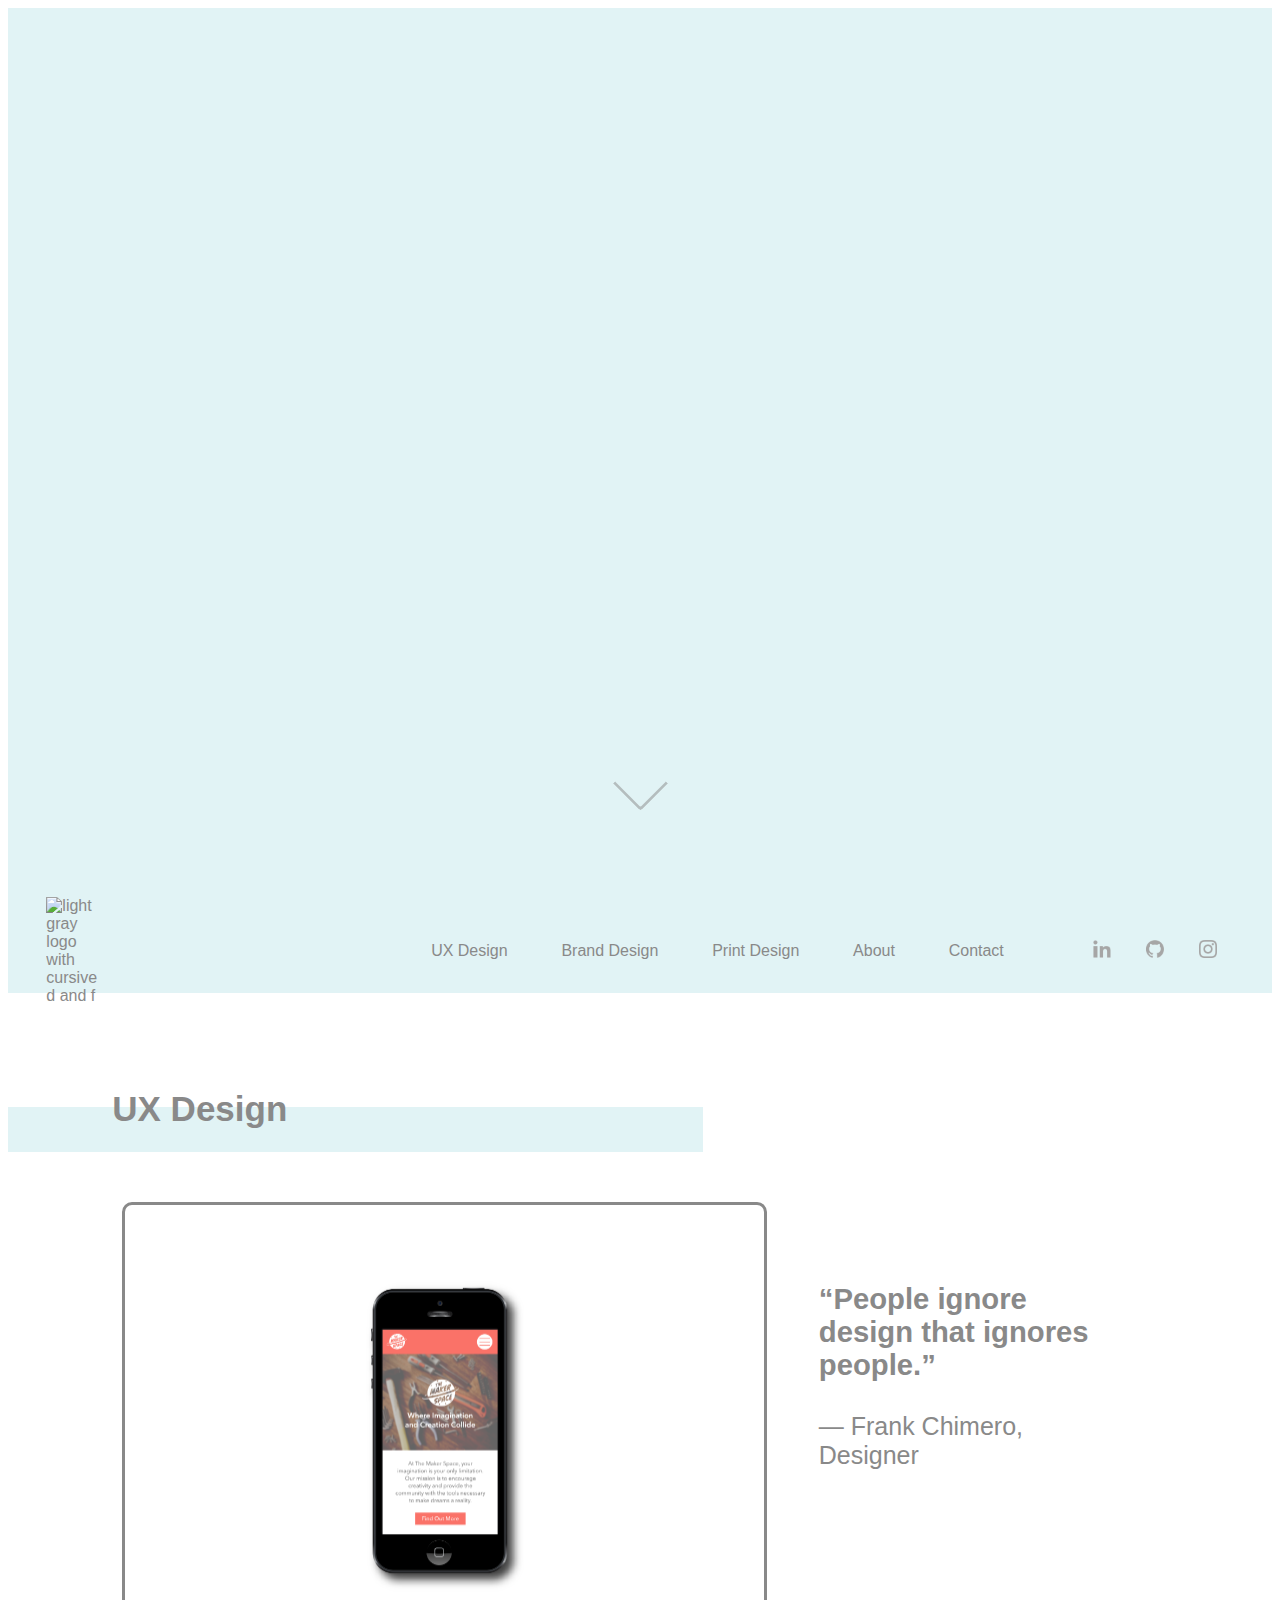
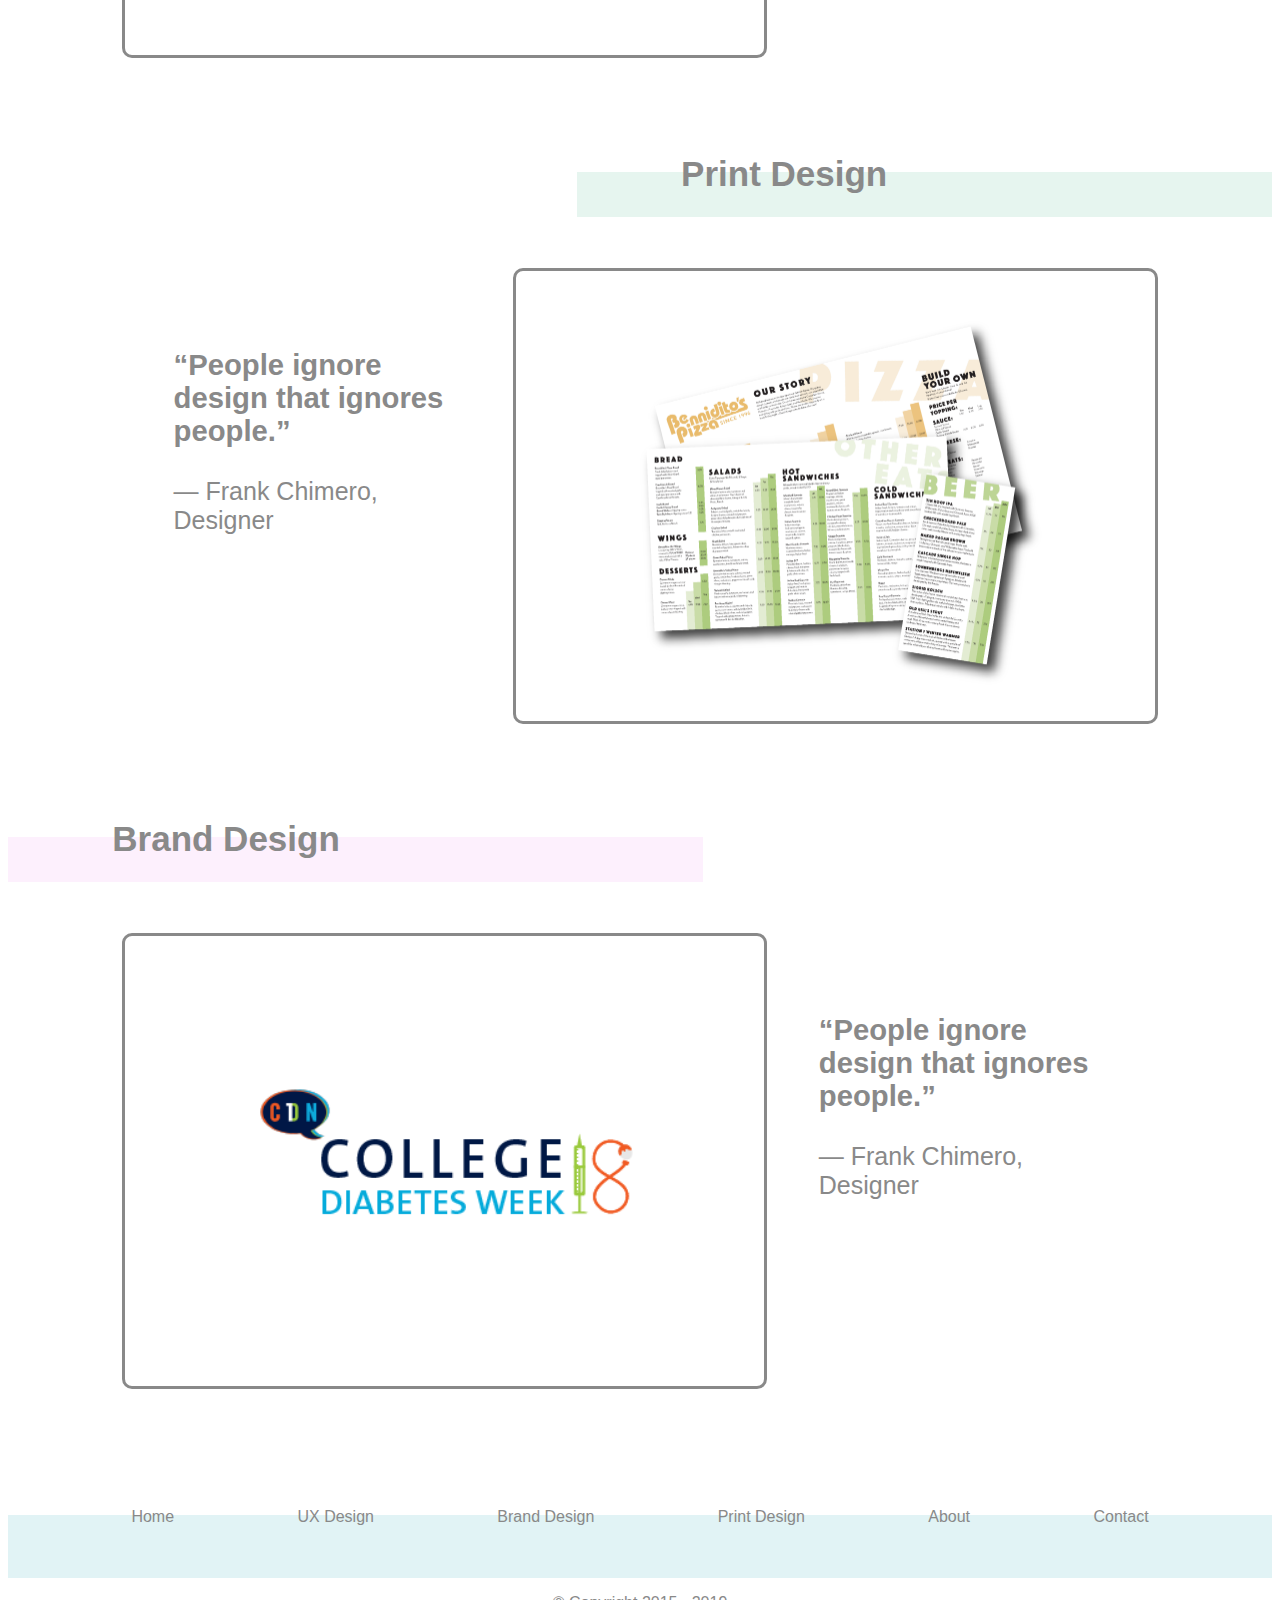
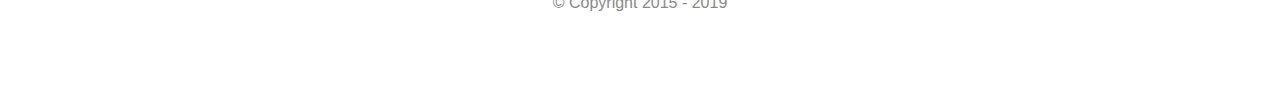
==== commit 2c751c14: "added images to tiles on home" ====
--- a/index.html
+++ b/index.html
@@ -103,7 +103,9 @@
         </div>
 
         <div class="fig-wrapper">
-            <figure></figure>
+            <figure>
+                <img class="tile-img" src="portfolio/img/ux/makerspace/ms-cover.png" alt="">
+            </figure>
             <figcaption>
                 <h3>“People ignore design that ignores people.”</h3>
                 <p>— Frank Chimero, Designer</p>
@@ -121,7 +123,9 @@
                 <h3>“People ignore design that ignores people.”</h3>
                 <p>— Frank Chimero, Designer</p>
             </figcaption>
-            <figure></figure>
+            <figure>                
+                <img class="tile-img" src="portfolio/img/print/menu-design/cover-menu.png" alt="">
+            </figure>
         </div>
 
         <div class="tile-bar brand">
@@ -131,7 +135,9 @@
         </div>
 
         <div class="fig-wrapper">
-            <figure></figure>
+            <figure>
+                <img class="tile-img" src="portfolio/img/brand/cdw18/CDW18-cover.png" alt="">
+            </figure>
             <figcaption>
                 <h3>“People ignore design that ignores people.”</h3>
                 <p>— Frank Chimero, Designer</p>
--- a/css/styles.css
+++ b/css/styles.css
@@ -126,7 +126,7 @@
   justify-content: flex-end;
   align-items: center;
 }
-  /*  nav logo */
+/*  nav logo */
 .top-nav img {
   width: 6vh;
 }
@@ -216,10 +216,18 @@
 }
 
 figure {
+  display: flex;
+  justify-content: center;
   width: 100%;
   height: 50vh;
   margin: 0;
-  border: solid 1px var(--prime-color);
+  border: solid 3px var(--prime-color);
+  border-radius: 10px;
+ /* box-shadow: 5px 5px 5px 0px rgba(54, 54, 54, 0.1); */
+}
+
+.tile-img {
+  height: 100%;
 }
 
 figcaption {
@@ -272,6 +280,7 @@
   grid-template-rows: auto;
   grid-column-gap: 35px;
   grid-row-gap: 35px;
+  align-items: center;
 }
 
 .project-tile {
@@ -280,7 +289,15 @@
 
 /* Light Gallery background */
 .lg-backdrop { 
-  background-color: rgba(200, 200, 250, .5);
+  background-color: rgba(200, 200, 250, .9);
+}
+
+.lg-toolbar .lg-icon, .lg-actions .lg-next, .lg-actions .lg-prev, #lg-counter  {
+  color: white;
+}
+
+.lg-toolbar .lg-icon:hover, .lg-actions .lg-next:hover, .lg-actions .lg-prev:hover  {
+  color: var(--prime-color);
 }
 
 /* ux design page */
@@ -293,6 +310,7 @@
   margin: var(--tile-margin);
   margin-right: 20%;
   display: flex;
+  align-content: center;
 }
 
 .image-wrapper {
@@ -303,11 +321,9 @@
 
 #head-shot {
   width: 300px;
-}
-
-#about-content p {
-  margin-top: 0;
-}
+  border-radius: 50%;
+}
+
 /* Contact Form */
 
 form {
@@ -407,16 +423,16 @@
   }
   #menu {
     display: block;
+    left: 17%;
     margin: auto 9%;
-    margin-right: 50%;
+    margin-right: 30%;
   }
   .main-nav {
     display: none;
     position: absolute;
-    width: 35%;
-    padding: 2%;
+    width: 200px;
     top: 75%;
-    left: 15%;
+    left: 17%;
     z-index: 1;
     text-align: left;
   }
@@ -428,14 +444,24 @@
     display: block;
     padding: .75em 1.5em .5em 1.5em;
   }
+  .social-nav {
+    width: 30%;
+    margin-left: 4%;
+  }
   .logo {
     width: 80%;
   }
   /* responsive home tiles */
+  .tile-bar {
+    width: 60%;
+  }
   .tile-bar h2 {
     font-size: 25px;
     top: -33px;
   }
+  #print {
+    margin-left: 40%;
+  }
   .fig-wrapper {
     flex-direction: column;
   }
@@ -446,7 +472,7 @@
     flex-direction: column-reverse;
   }
   #print h2 {
-    right: 9%;
+    right: 6%;
     margin-right: 9%;
   }
   figcaption {
@@ -456,6 +482,7 @@
     /* responsive about article */
     #about {
       margin-top: 6%;
+      margin-right: 9%;
       flex-direction: column;
       justify-content: center;
       align-content: center;
@@ -465,14 +492,14 @@
     } 
     /* responsive footer */
     .footer-bar {
-      height: 27vh;
+      height: 30vh;
     }
     footer nav ul {
       flex-direction: column;
       top: 0;
     }
     .footer-bar ul li {
-      margin-top: 1%;
+      margin-top: 3.5%;
     }
 }
 
